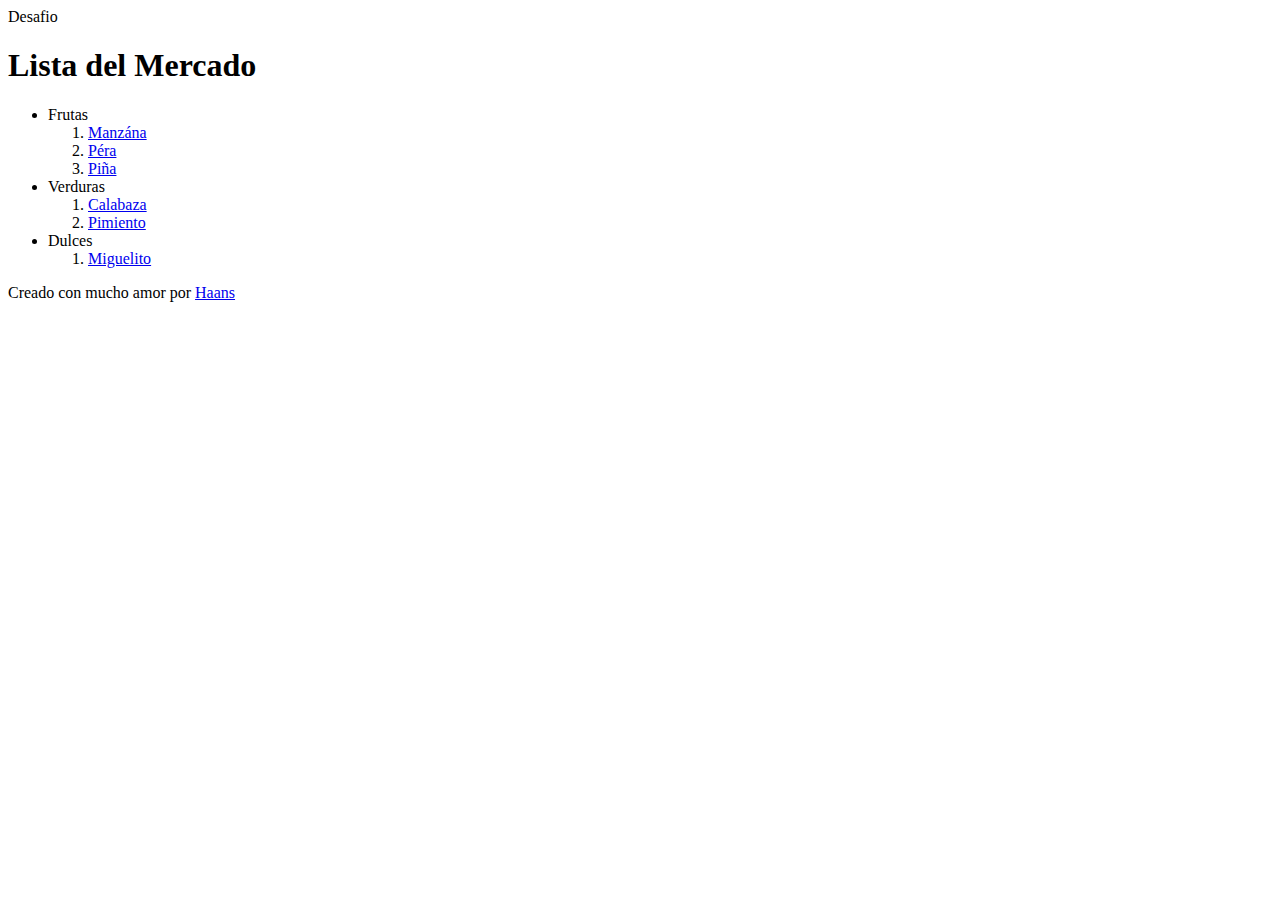
==== Reto_1/index.html @ 4942c33f "finalizamos primer reto" ====
<!DOCTYPE html>
<html>
    <head>
        <title>Lista de compras</title>
        <meta charset="UTF-8">
        <meta name="description" content="Lista de compras de Haans López">
        <meta name="viewport" content="width=device-width, inicial-scale=2.0">
    </head>
    <body>
        <header>Desafio</header>
        <h1>Lista del Mercado</h1>
        <ul>
            <li>Frutas</li>
            <ol>
                <li><a href="https://www.kiwilimon.com/temporada/halloween/recetas-con-manzana">Manzána</a></li>
                <li><a href="https://www.recetasderechupete.com/peras-al-vino-tinto-con-canela-receta-tradicional/7009/">Péra</a></li>
                <li><a href="https://www.petitchef.es/recetas/recetas-con-pina">Piña</a></li>
            </ol>
            <li>Verduras</li>
            <ol>
                <li><a href="https://www.recetasderechupete.com/receta/calabaza/">Calabaza</a></li>
                <li><a href="https://www.cocinafacil.com.mx/recetas/pimiento/">Pimiento</a></li>
            </ol>
            <li>Dulces</li>
            <ol>
                <li><a href="https://cookpad.com/mx/buscar/miguelito">Miguelito</a></li>
            </ol>
        </ul>
        <p>Creado con mucho amor por <a href="https://github.com/JesusHaans">Haans</a></p>

    </body>





</html>
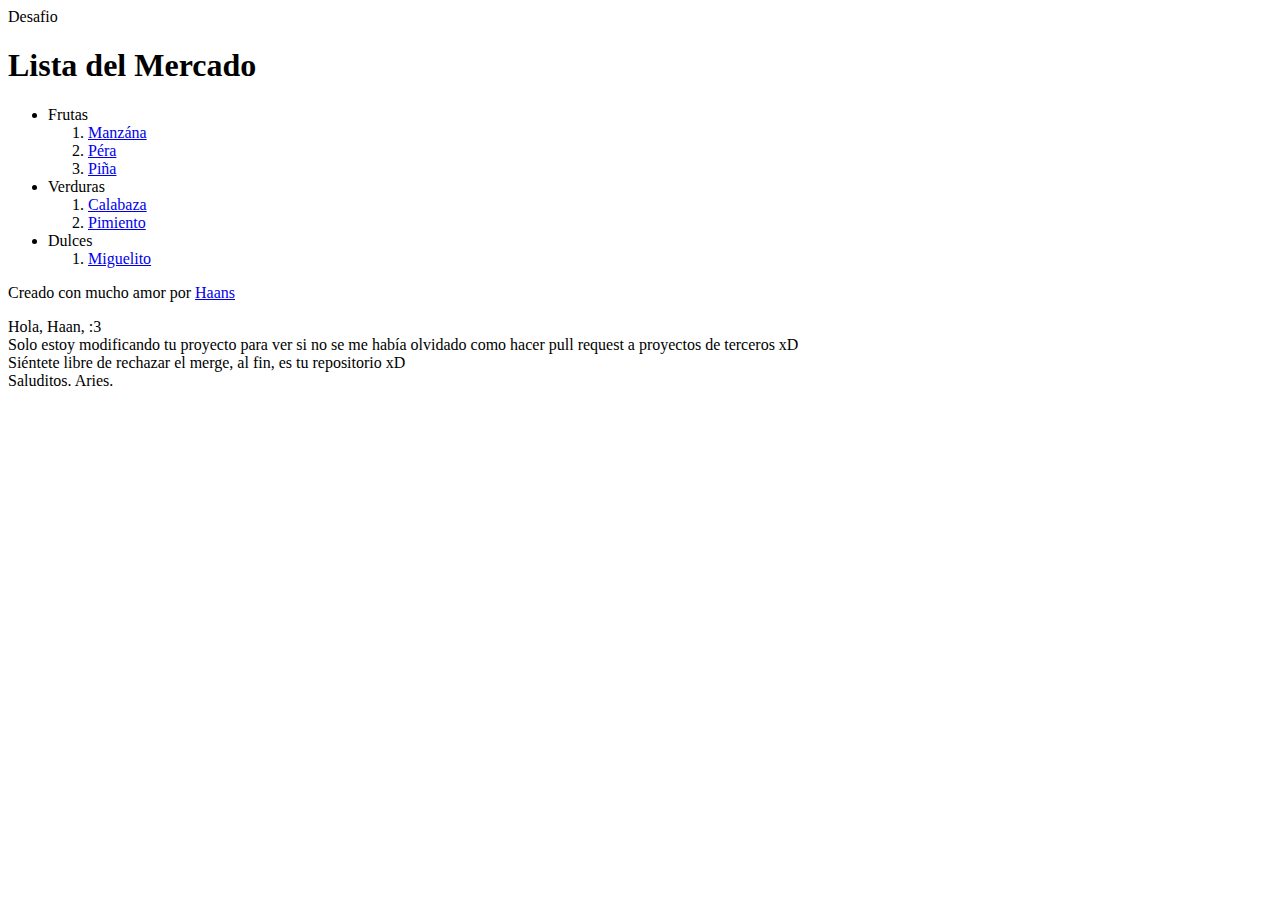
==== commit 7350ac8b: "Holi" ====
--- a/Reto_1/index.html
+++ b/Reto_1/index.html
@@ -27,7 +27,9 @@
             </ol>
         </ul>
         <p>Creado con mucho amor por <a href="https://github.com/JesusHaans">Haans</a></p>
-
+        <p>Hola, Haan, :3 <br> Solo estoy modificando tu proyecto para ver si no se me había olvidado como hacer pull request a proyectos de terceros xD <br>
+           Siéntete libre de rechazar el merge, al fin, es tu repositorio xD <br>
+           Saluditos. Aries.</p>
     </body>
 
 
